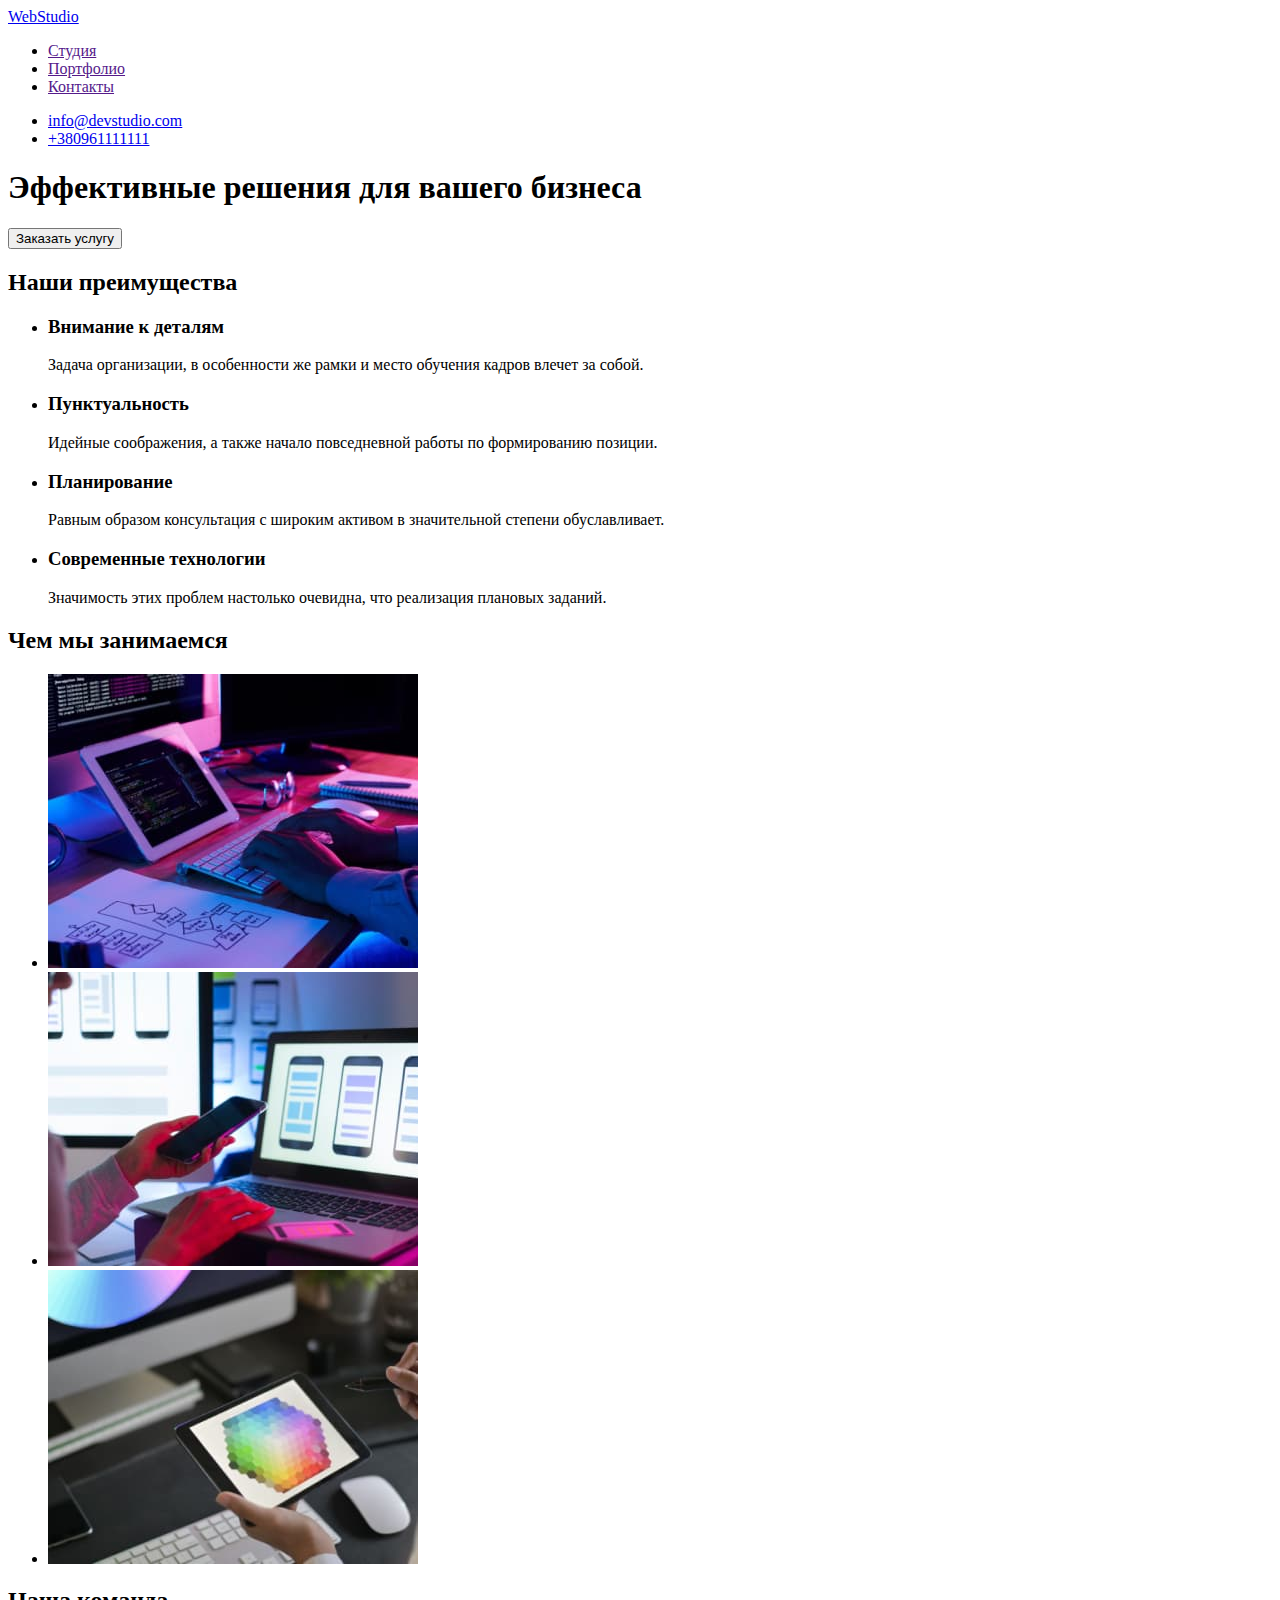
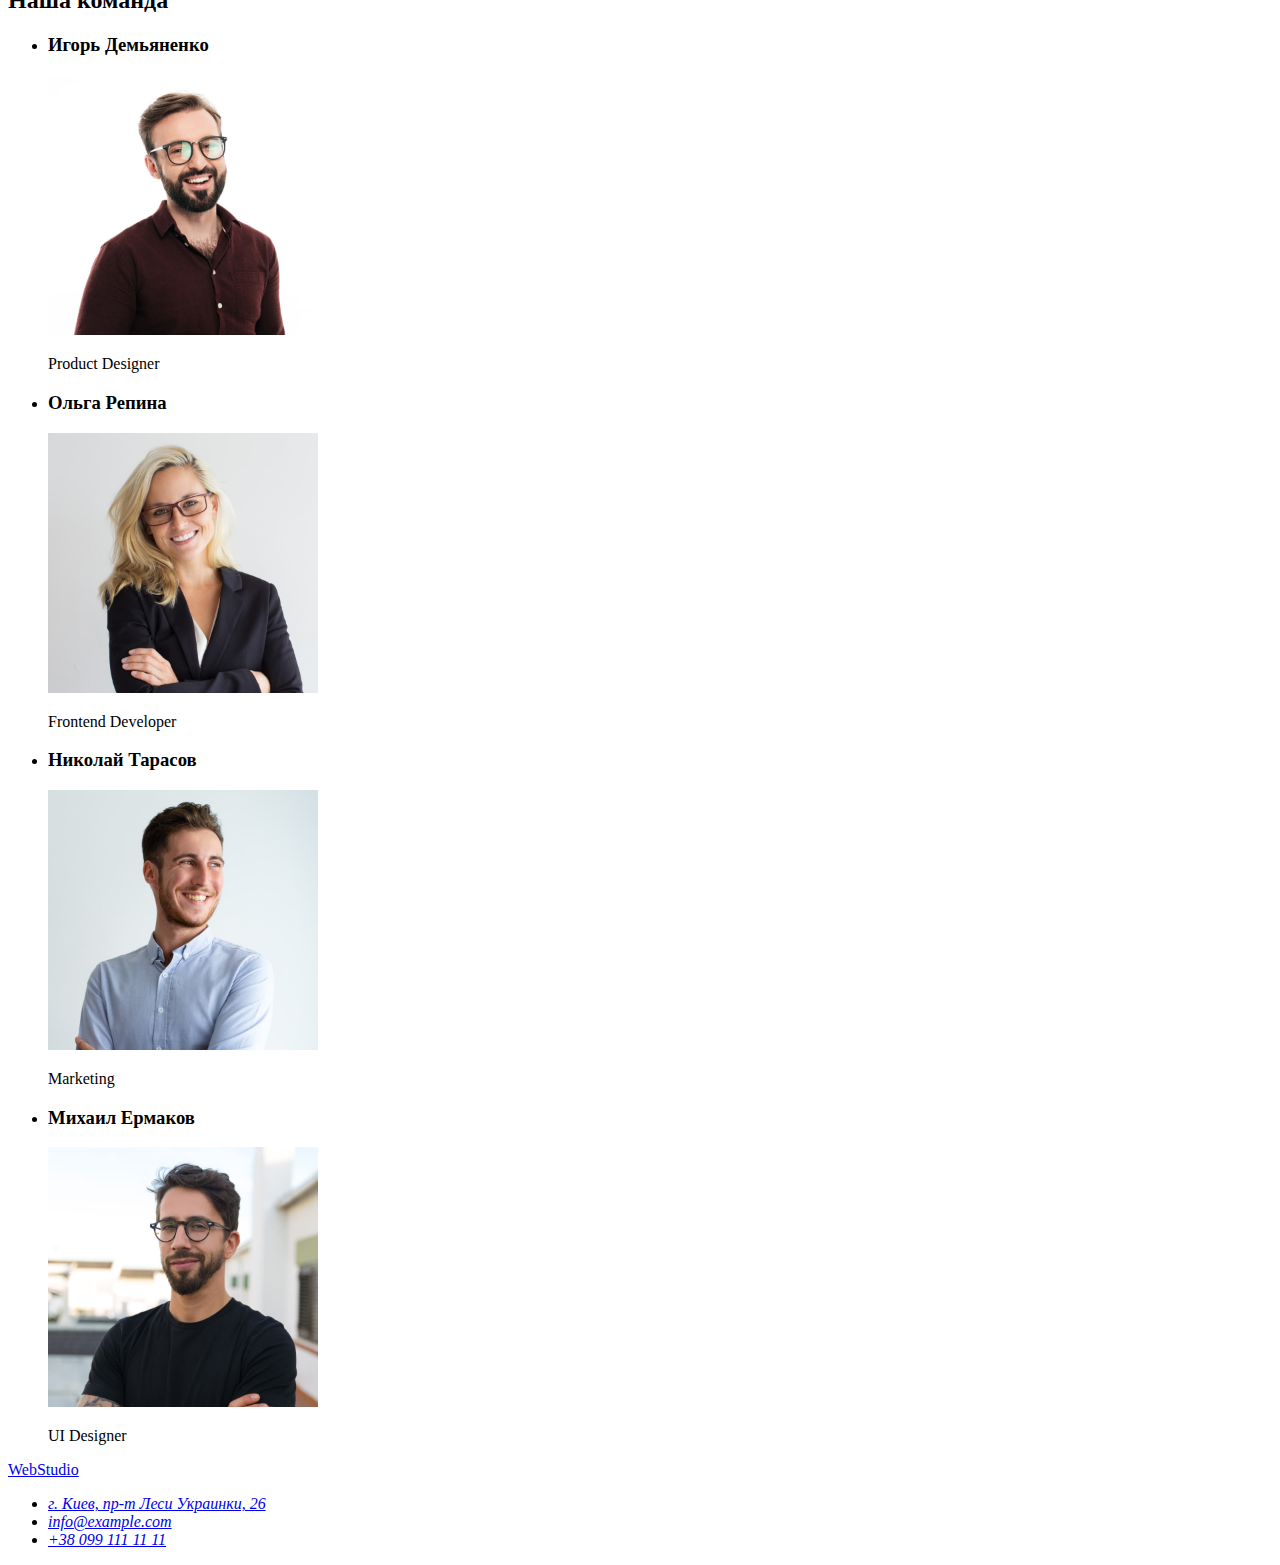
==== index.html @ 60dbd610 "add repo" ====
<!DOCTYPE html>
<html lang="ru">
<head>
    <meta charset="UTF-8">
    <meta http-equiv="X-UA-Compatible" content="IE=edge">
    <meta name="viewport" content="width=device-width, initial-scale=1.0">
    <title>Студия</title>
</head>
<body>
    <!-- Header section -->
    <header>
        <nav>
            <a href="/" lang="en">WebStudio</a>
            <ul>
                <li><a href="">Студия</a></li>
                <li><a href="">Портфолио</a></li>
                <li><a href="">Контакты</a></li>
            </ul>
        </nav>
        
        <ul>
            <li><a href="mailto:info@devstudio.com">info@devstudio.com</a></li>
            <li><a href="tel:+380961111111">+380961111111</a></li>
        </ul>

    </header>
    <!-- Main section -->
    <main>
        <section>
            <h1>Эффективные решения для вашего бизнеса</h1>
            <button type="button">Заказать услугу</button>
        </section>
        <!-- Чем мы занимаемся -->
        <section>
            <h2>Наши преимущества</h2>
            <ul>
                <li>
                    <h3>Внимание к деталям</h3>
                    <p>Задача организации, в особенности же рамки и место обучения кадров влечет за собой.</p>
                </li>
                <li>
                    <h3>Пунктуальность</h3>
                    <p>Идейные соображения, а также начало повседневной работы по формированию позиции.</p>
                </li>
                <li>
                    <h3>Планирование</h3>
                    <p>Равным образом консультация с широким активом в значительной степени обуславливает.</p>
                </li>
                <li>
                    <h3>Современные технологии</h3>
                    <p>Значимость этих проблем настолько очевидна, что реализация плановых заданий.</p>
                </li>
            </ul>
        </section>
        <section>
            <h2>Чем мы занимаемся</h2>
            <ul>
                <li>
                    <img src="./images/box1.jpg" alt="Экран с кодом" width="370">
                </li>
                <li>
                    <img src="./images/box2.jpg" alt="Экран с макетом" width="370">
                </li>
                <li>
                    <img src="./images/box3.jpg" alt="экран планшета" width="370">
                </li>
            </ul>
        </section>
        <!-- Наша команда -->
        <section>
            <h2>Наша команда</h2>
            <ul>
                <li>
                    <h3>Игорь Демьяненко</h3>
                    <img src="./images/img.jpg" alt="Игорь" width="270">
                    <p lang="en">Product Designer</p>
                </li>
                <li>
                    <h3>Ольга Репина</h3>
                    <img src="./images/img-2.jpg" alt="Ольга" width="270">
                    <p lang="en">Frontend Developer</p>
                </li>
                <li>
                    <h3>Николай Тарасов</h3>
                    <img src="./images/img-3.jpg" alt="Николай" width="270">
                    <p lang="en">Marketing</p>
                </li>
                <li>
                    <h3>Михаил Ермаков</h3>
                    <img src="./images/img-4.jpg" alt="Михаил" width="270">
                    <p lang="en">UI Designer</p>
                </li>
            </ul>
        </section>

    </main>

    <!-- Footer section -->
    <footer>
        <a href="/" lang="en">WebStudio</a>
        <address>
            <ul>
                <li><a href="https://goo.gl/maps/YRbQZVah7VMLd3e68">г. Киев, пр-т Леси Украинки, 26</a></li>
                <li><a href="mailto:info@devstudio.com">info@example.com</a></li>
                <li><a href="tel:+380961111111">+38 099 111 11 11</a></li>
            </ul>
        </address>

    </footer>
</body>
</html>
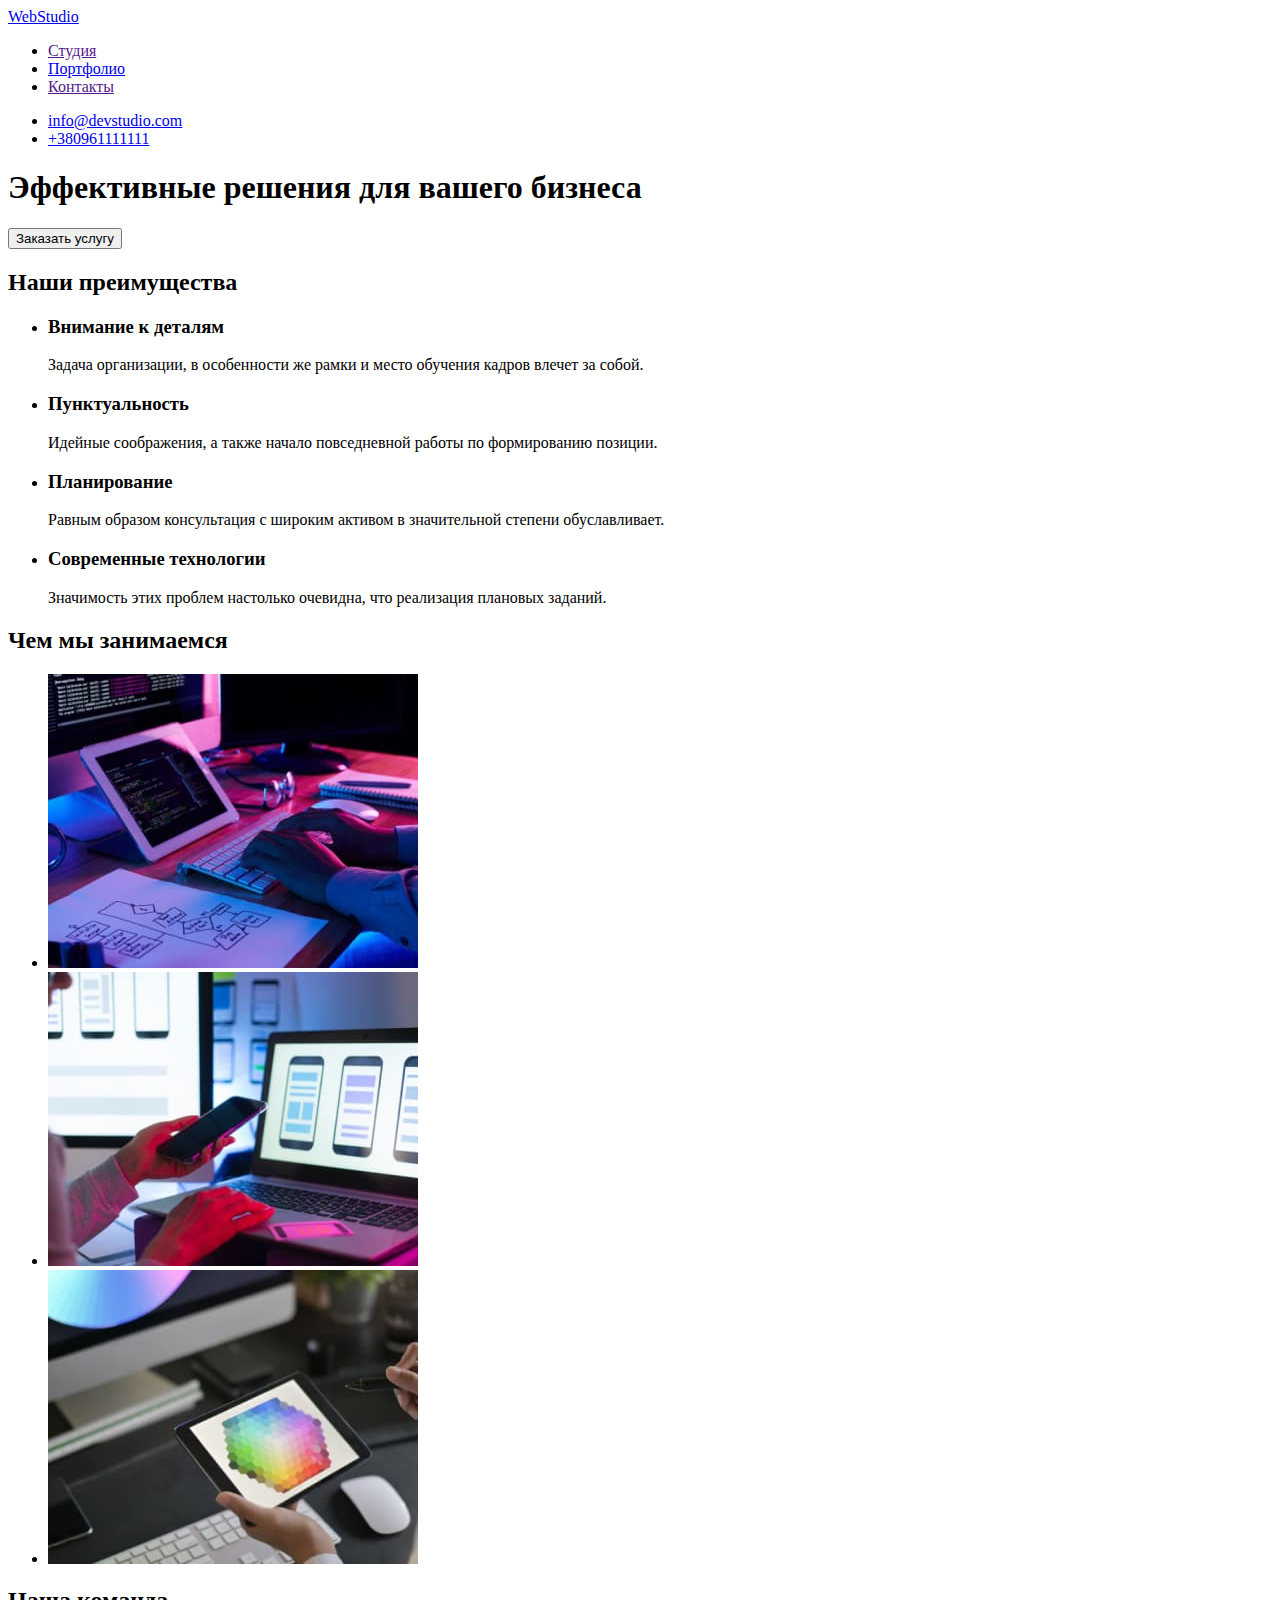
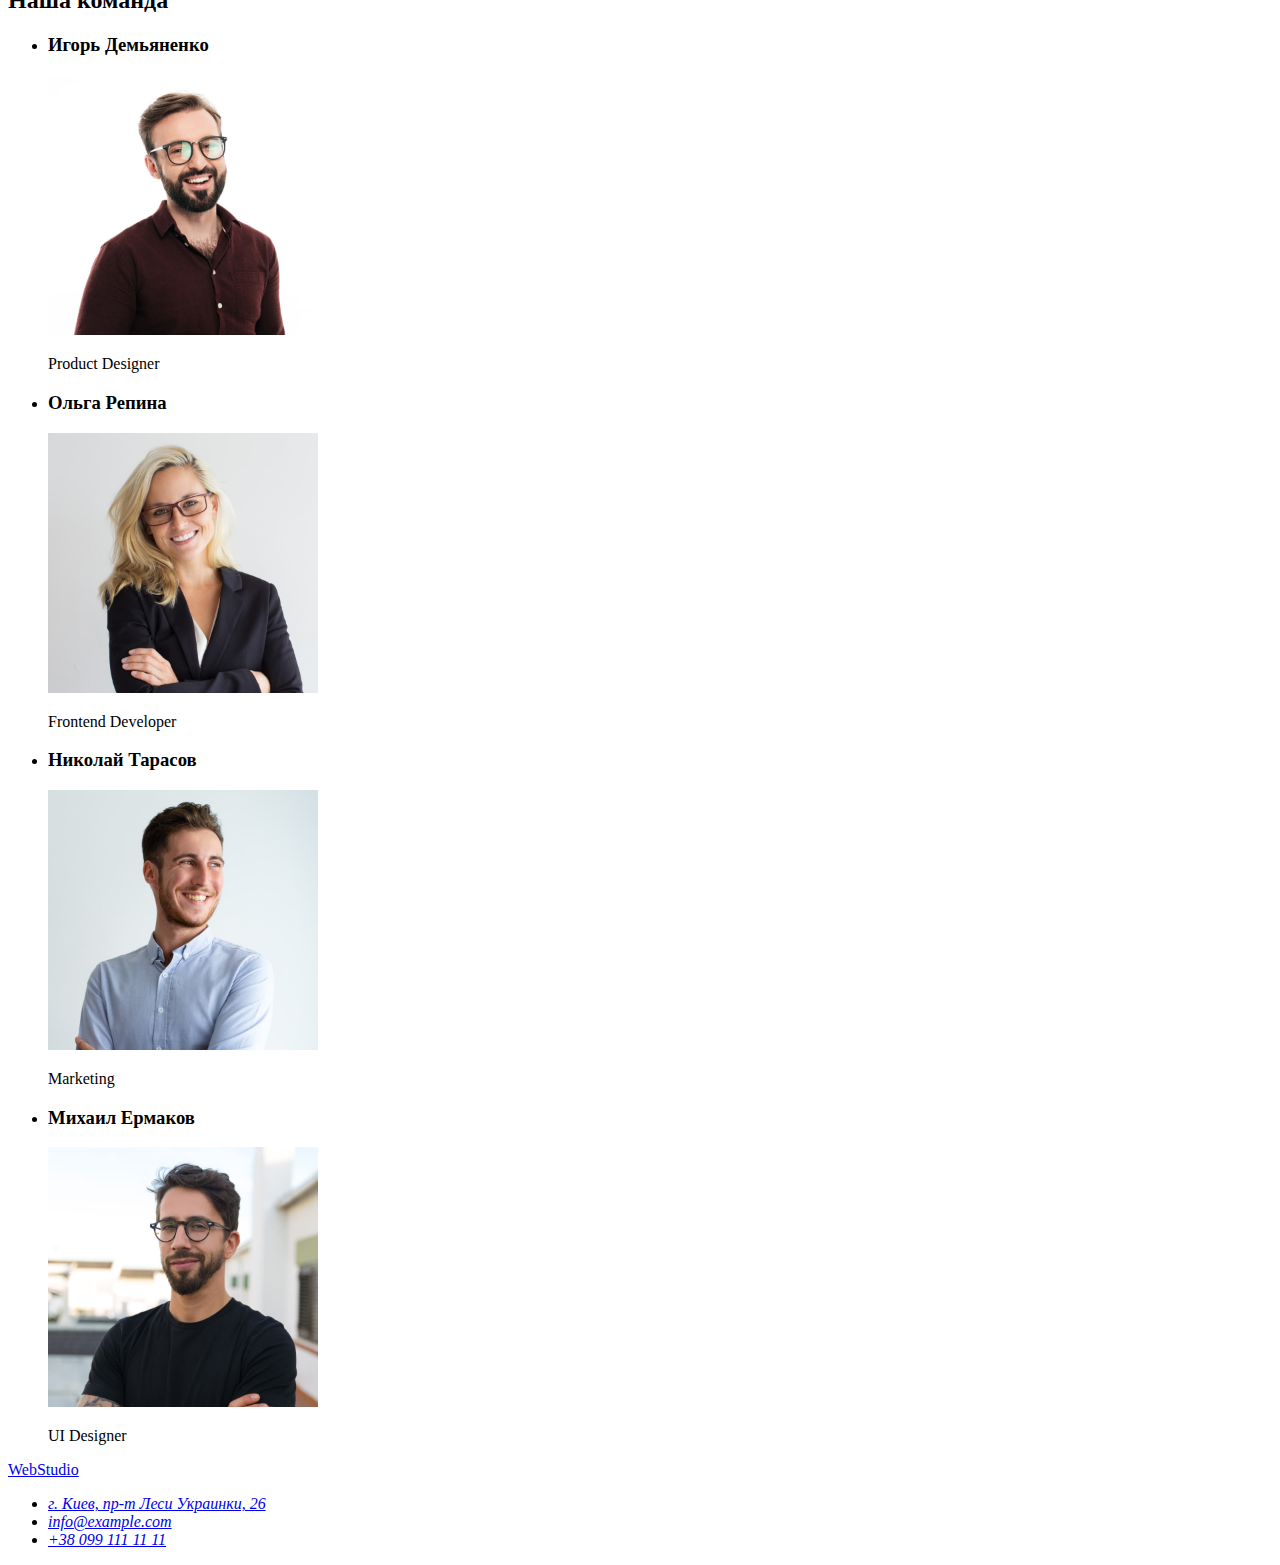
==== commit 41007b93: "add link portfolio" ====
--- a/index.html
+++ b/index.html
@@ -13,7 +13,7 @@
             <a href="/" lang="en">WebStudio</a>
             <ul>
                 <li><a href="">Студия</a></li>
-                <li><a href="">Портфолио</a></li>
+                <li><a href="./portfolio.html">Портфолио</a></li>
                 <li><a href="">Контакты</a></li>
             </ul>
         </nav>
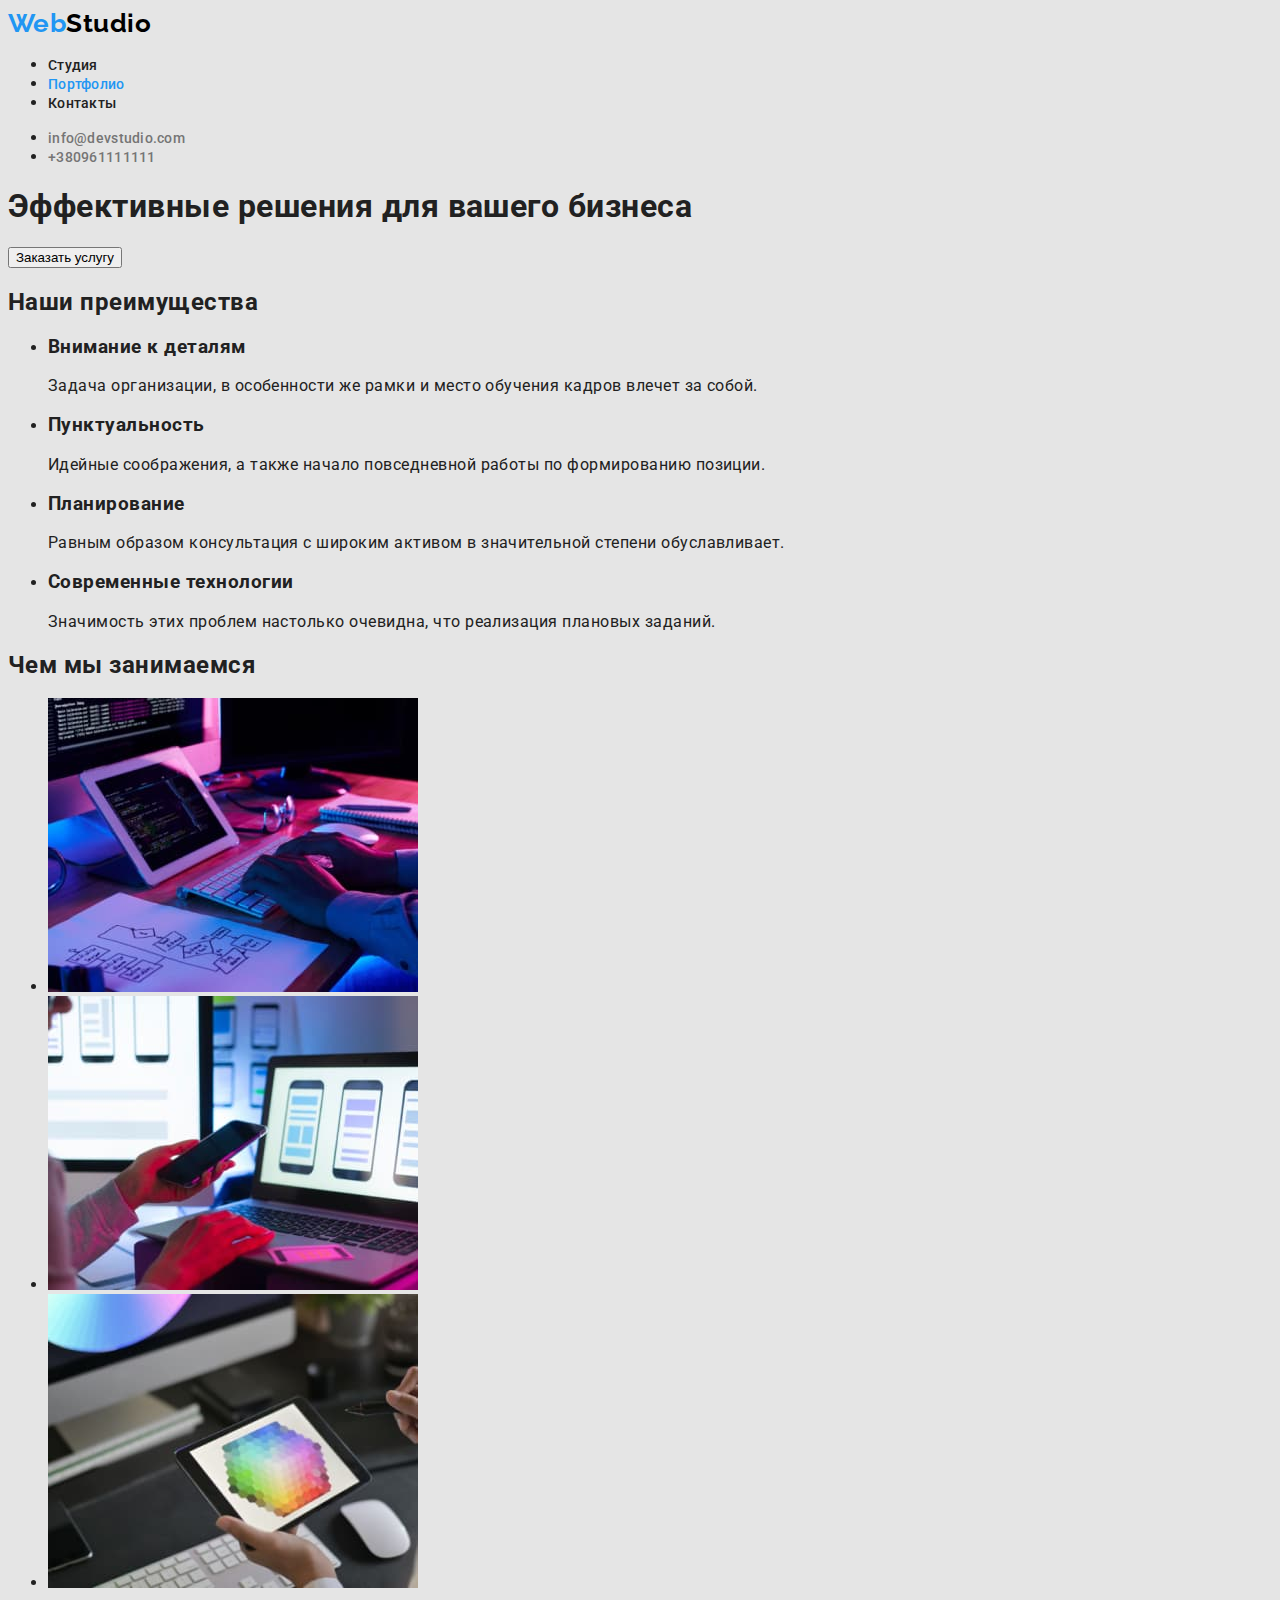
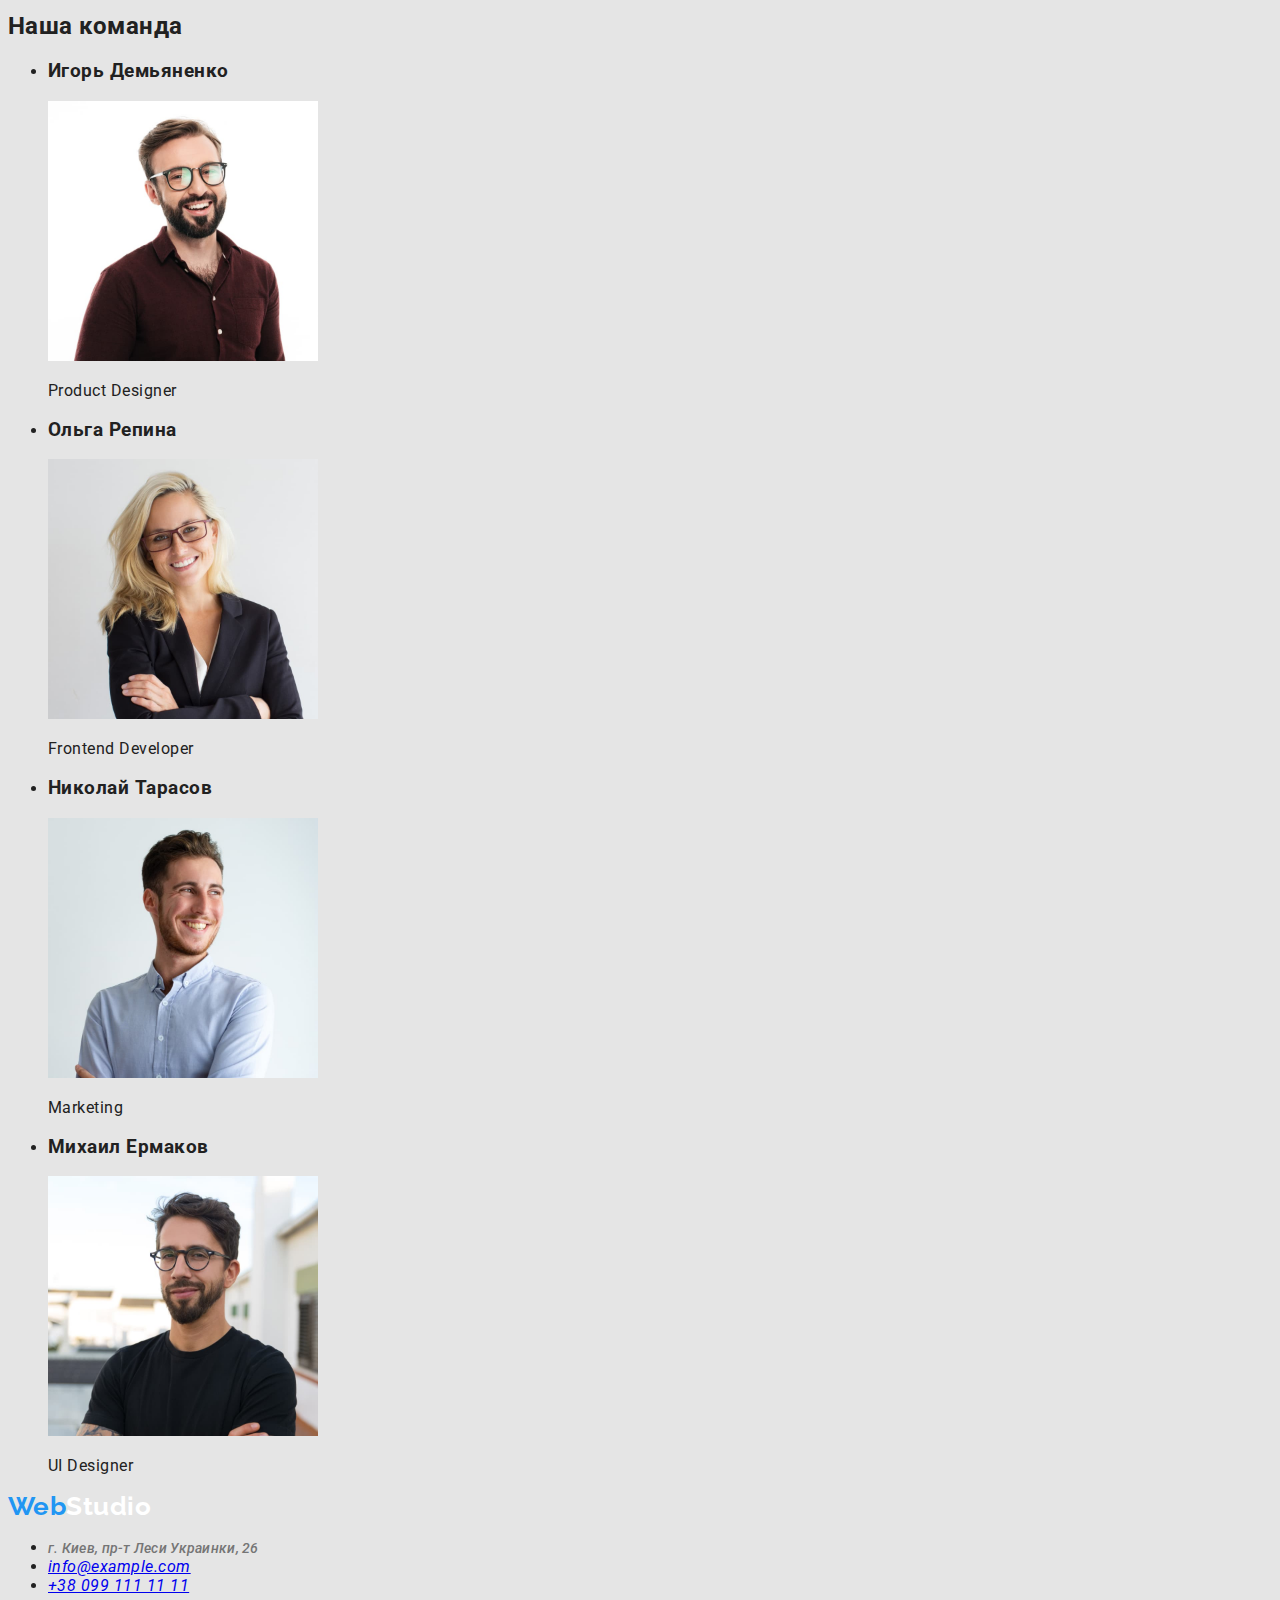
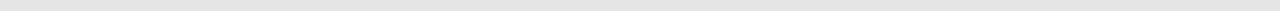
==== commit 910aadb5: "Add css classes" ====
--- a/index.html
+++ b/index.html
@@ -5,24 +5,28 @@
     <meta http-equiv="X-UA-Compatible" content="IE=edge">
     <meta name="viewport" content="width=device-width, initial-scale=1.0">
     <title>Студия</title>
+    <link rel="preconnect" href="https://fonts.googleapis.com">
+    <link rel="preconnect" href="https://fonts.gstatic.com" crossorigin>
+    <link href="https://fonts.googleapis.com/css2?family=Raleway:wght@700&family=Roboto:wght@400;500;700;900&display=swap"
+        rel="stylesheet">
+    <link rel="stylesheet" href="./css/style.css">
 </head>
 <body>
     <!-- Header section -->
-    <header>
+    <header class="page-header">
         <nav>
-            <a href="/" lang="en">WebStudio</a>
-            <ul>
-                <li><a href="">Студия</a></li>
-                <li><a href="./portfolio.html">Портфолио</a></li>
-                <li><a href="">Контакты</a></li>
+            <a href="/" class="logo" lang="en"> Web<span class="logo-dark">Studio</span></a>
+            <ul class="site-nav">
+                <li><a href="./index.html" class="nav-link">Студия</a></li>
+                <li><a href="./portfolio.html" class="nav-link current">Портфолио</a></li>
+                <li><a href="" class="nav-link">Контакты</a></li>
             </ul>
         </nav>
-        
-        <ul>
-            <li><a href="mailto:info@devstudio.com">info@devstudio.com</a></li>
-            <li><a href="tel:+380961111111">+380961111111</a></li>
+    
+        <ul class="auth-nav">
+            <li><a href="mailto:info@devstudio.com" class="auth-link">info@devstudio.com</a></li>
+            <li><a href="tel:+380961111111" class="auth-link">+380961111111</a></li>
         </ul>
-
     </header>
     <!-- Main section -->
     <main>
@@ -97,15 +101,15 @@
 
     <!-- Footer section -->
     <footer>
-        <a href="/" lang="en">WebStudio</a>
+        <a href="/" class="logo" lang="en"> Web<span class="logo-light">Studio</span></a>
         <address>
             <ul>
-                <li><a href="https://goo.gl/maps/YRbQZVah7VMLd3e68">г. Киев, пр-т Леси Украинки, 26</a></li>
-                <li><a href="mailto:info@devstudio.com">info@example.com</a></li>
-                <li><a href="tel:+380961111111">+38 099 111 11 11</a></li>
+                <li><a href="https://goo.gl/maps/YRbQZVah7VMLd3e68" target="_blank" rel="noreferrer noopener"
+                        class="auth-link">г. Киев, пр-т Леси Украинки, 26</a></li>
+                <li><a href="mailto:info@devstudio.com" class="footer-auth-link">info@example.com</a></li>
+                <li><a href="tel:+380961111111" class="footer-auth-link">+38 099 111 11 11</a></li>
             </ul>
         </address>
-
     </footer>
 </body>
 </html>--- a/css/style.css
+++ b/css/style.css
@@ -0,0 +1,114 @@
+:root {
+  --primary-text-color: #212121;
+  --secodary-text-color: #757575;
+  --accent-color: #2196f3;
+  --primary-bcg-color: #e5e5e5;
+  --white-text-color: #ffffff;
+  --primary-bcg-button: #f5f4fa;
+  --footer-adress-link-color: rgba(255, 255, 255, 0, 6);
+}
+
+body {
+  background-color: var(--primary-bcg-color);
+  color: var(--primary-text-color);
+
+  font-family: Roboto, sans-serif;
+  letter-spacing: 0.03em;
+}
+.link {
+  text-decoration: none;
+}
+/* Logo */
+.logo {
+  text-decoration: none;
+  color: var(--accent-color);
+
+  font-family: Raleway, sans-serif;
+  font-weight: 700;
+  font-size: 26px;
+  line-height: 1.19;
+}
+.logo-dark {
+  color: #000;
+}
+.logo-light {
+  color: #ffffff;
+}
+/* site-nav */
+.nav-link {
+  text-decoration: none;
+  color: var(--primary-text-color);
+  font-weight: 500;
+  font-size: 14px;
+  line-height: 1.14;
+  letter-spacing: 0.02em;
+}
+.nav-link:hover,
+.nav-link:focus,
+.nav-link.current {
+  color: var(--accent-color);
+}
+
+/* auth-nav */
+.auth-link {
+  text-decoration: none;
+  color: var(--secodary-text-color);
+  font-weight: 500;
+  font-size: 14px;
+  line-height: 1.14;
+  letter-spacing: 0.02em;
+}
+.footer-contacts {
+  color: var(--footer-adress-link-color);
+  font-style: normal;
+  /* font-weight: 400; */
+  font-size: 14px;
+  line-height: 1.71;
+}
+.footer-maps {
+  color: #ffffff;
+}
+.auth-link:hover,
+.auth-link:focus,
+.footer-auth-link:hover,
+.footer-auth-link:focus {
+  color: var(--accent-color);
+}
+/* Filter */
+.filter-button {
+}
+.filter-link {
+  color: var(--primary-text-color);
+  background-color: var(--primary-bcg-button);
+  font-family: inherit;
+  font-weight: 500;
+  font-size: 16px;
+  line-height: 1.63;
+  cursor: pointer;
+}
+.filter-link:hover,
+.filter-link:focus {
+  color: var(--white-text-color);
+  background-color: var(--accent-color);
+}
+/* проекты */
+.project-section {
+}
+.project-item {
+  text-decoration: none;
+}
+.project-title {
+  color: var(--primary-text-color);
+
+  font-weight: 700;
+  font-size: 18px;
+  line-height: 2;
+  letter-spacing: 0.06em;
+}
+.project-text {
+  color: var(--secodary-text-color);
+
+  /* font-weight: 400; */
+  font-size: 16px;
+  line-height: 1.87;
+}
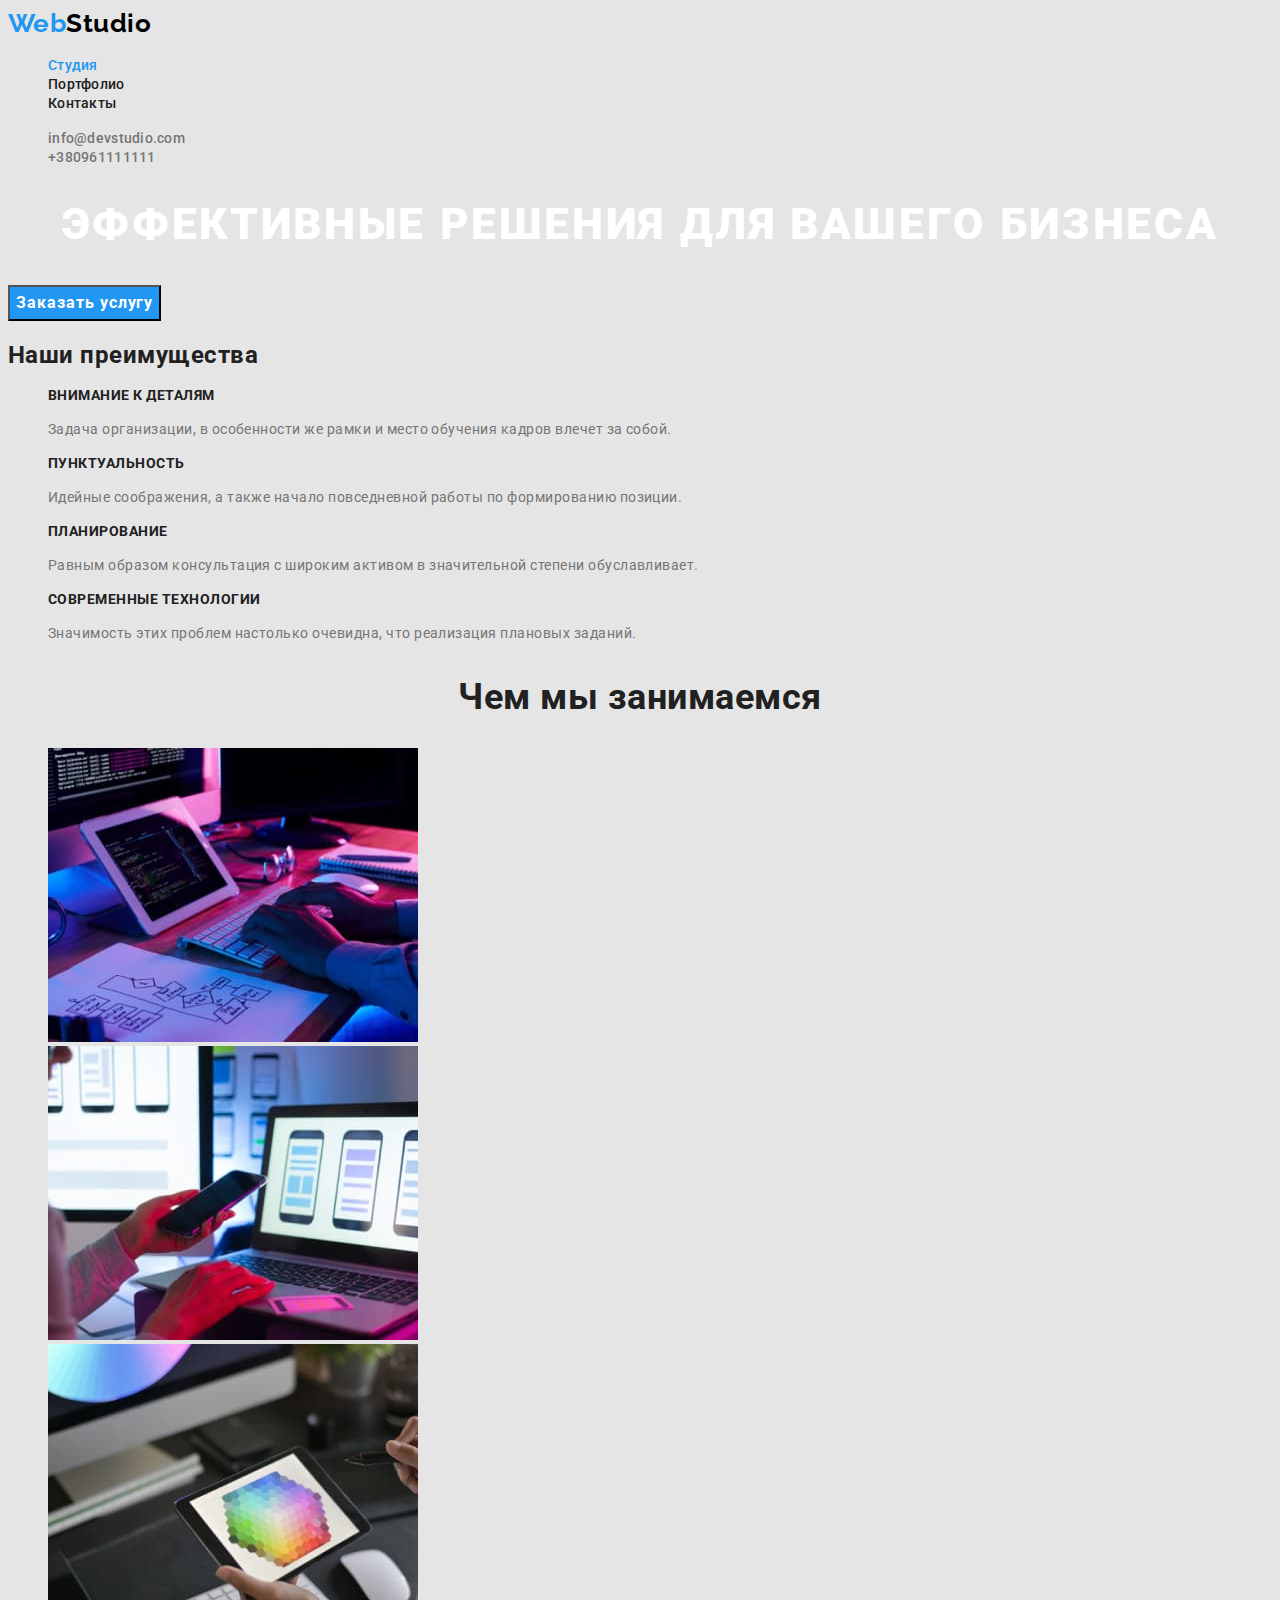
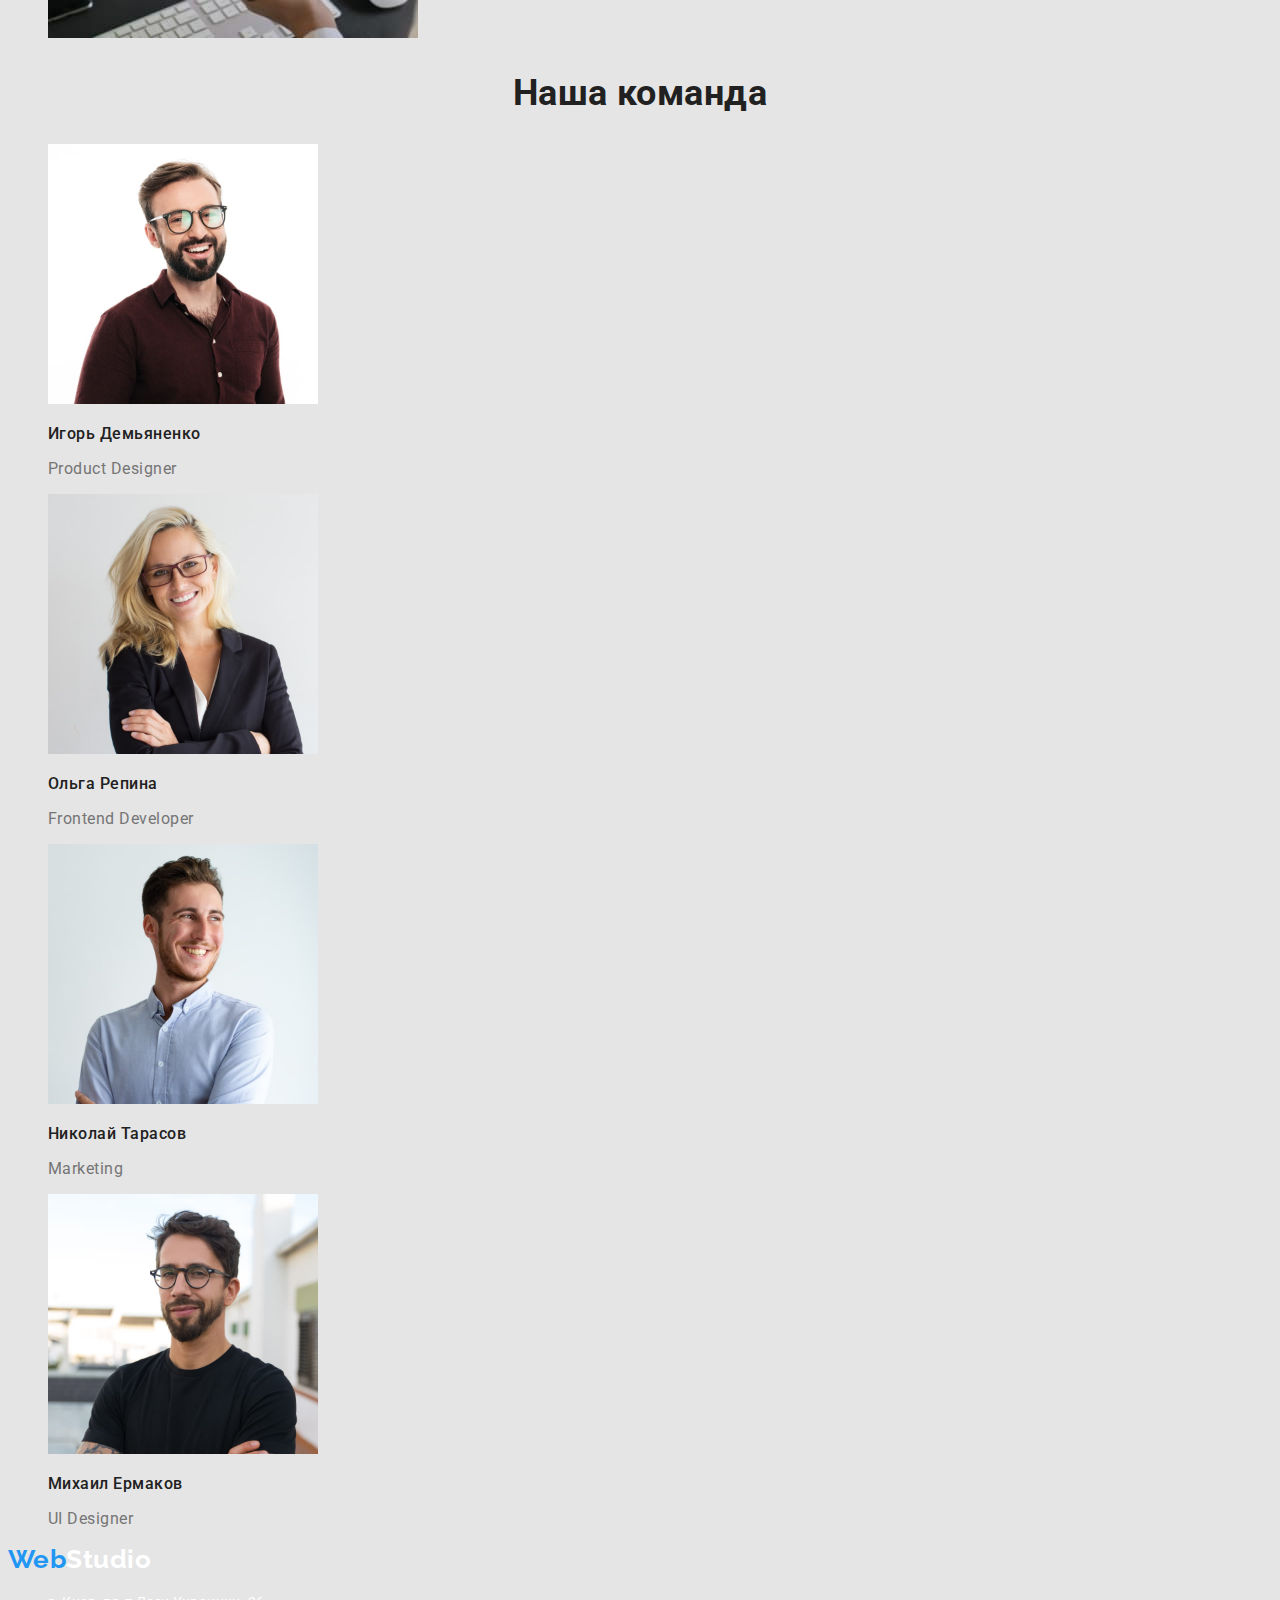
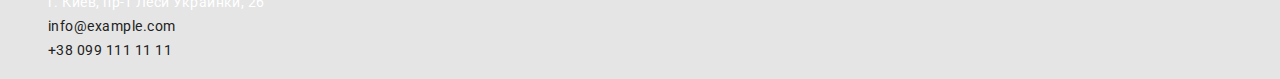
==== commit dc1eab15: "Add css to index.html" ====
--- a/index.html
+++ b/index.html
@@ -16,49 +16,49 @@
     <header class="page-header">
         <nav>
             <a href="/" class="logo" lang="en"> Web<span class="logo-dark">Studio</span></a>
-            <ul class="site-nav">
-                <li><a href="./index.html" class="nav-link">Студия</a></li>
-                <li><a href="./portfolio.html" class="nav-link current">Портфолио</a></li>
+            <ul class="site-nav list">
+                <li><a href="./index.html" class="nav-link current">Студия</a></li>
+                <li><a href="./portfolio.html" class="nav-link">Портфолио</a></li>
                 <li><a href="" class="nav-link">Контакты</a></li>
             </ul>
         </nav>
     
-        <ul class="auth-nav">
+        <ul class="auth-nav list">
             <li><a href="mailto:info@devstudio.com" class="auth-link">info@devstudio.com</a></li>
             <li><a href="tel:+380961111111" class="auth-link">+380961111111</a></li>
         </ul>
     </header>
     <!-- Main section -->
     <main>
-        <section>
-            <h1>Эффективные решения для вашего бизнеса</h1>
-            <button type="button">Заказать услугу</button>
+        <section class="hero-section">
+            <h1 class="hero-title">Эффективные решения для вашего бизнеса</h1>
+            <button type="button" class="hero-button">Заказать услугу</button>
         </section>
         <!-- Чем мы занимаемся -->
-        <section>
+        <section class="benefits">
             <h2>Наши преимущества</h2>
-            <ul>
+            <ul class="list">
                 <li>
-                    <h3>Внимание к деталям</h3>
-                    <p>Задача организации, в особенности же рамки и место обучения кадров влечет за собой.</p>
+                    <h3 class="benefits-title">Внимание к деталям</h3>
+                    <p class="benefits-description">Задача организации, в особенности же рамки и место обучения кадров влечет за собой.</p>
                 </li>
                 <li>
-                    <h3>Пунктуальность</h3>
-                    <p>Идейные соображения, а также начало повседневной работы по формированию позиции.</p>
+                    <h3 class="benefits-title">Пунктуальность</h3>
+                    <p class="benefits-description">Идейные соображения, а также начало повседневной работы по формированию позиции.</p>
                 </li>
                 <li>
-                    <h3>Планирование</h3>
-                    <p>Равным образом консультация с широким активом в значительной степени обуславливает.</p>
+                    <h3 class="benefits-title">Планирование</h3>
+                    <p class="benefits-description">Равным образом консультация с широким активом в значительной степени обуславливает.</p>
                 </li>
                 <li>
-                    <h3>Современные технологии</h3>
-                    <p>Значимость этих проблем настолько очевидна, что реализация плановых заданий.</p>
+                    <h3 class="benefits-title">Современные технологии</h3>
+                    <p class="benefits-description">Значимость этих проблем настолько очевидна, что реализация плановых заданий.</p>
                 </li>
             </ul>
         </section>
-        <section>
-            <h2>Чем мы занимаемся</h2>
-            <ul>
+        <section class="works">
+            <h2 class="works-title">Чем мы занимаемся</h2>
+            <ul class="list">
                 <li>
                     <img src="./images/box1.jpg" alt="Экран с кодом" width="370">
                 </li>
@@ -72,27 +72,27 @@
         </section>
         <!-- Наша команда -->
         <section>
-            <h2>Наша команда</h2>
-            <ul>
+            <h2 class="works-title">Наша команда</h2>
+            <ul class="list">
                 <li>
-                    <h3>Игорь Демьяненко</h3>
                     <img src="./images/img.jpg" alt="Игорь" width="270">
-                    <p lang="en">Product Designer</p>
+                    <h3 class="work-employe">Игорь Демьяненко</h3>
+                    <p lang="en" class="work-desccription">Product Designer</p>
                 </li>
                 <li>
-                    <h3>Ольга Репина</h3>
                     <img src="./images/img-2.jpg" alt="Ольга" width="270">
-                    <p lang="en">Frontend Developer</p>
+                    <h3 class="work-employe">Ольга Репина</h3>
+                    <p lang="en" class="work-desccription">Frontend Developer</p>
                 </li>
                 <li>
-                    <h3>Николай Тарасов</h3>
                     <img src="./images/img-3.jpg" alt="Николай" width="270">
-                    <p lang="en">Marketing</p>
+                    <h3 class="work-employe">Николай Тарасов</h3>
+                    <p lang="en" class="work-desccription">Marketing</p>
                 </li>
                 <li>
-                    <h3>Михаил Ермаков</h3>
                     <img src="./images/img-4.jpg" alt="Михаил" width="270">
-                    <p lang="en">UI Designer</p>
+                    <h3 class="work-employe">Михаил Ермаков</h3>
+                    <p lang="en" class="work-desccription">UI Designer</p>
                 </li>
             </ul>
         </section>
@@ -103,11 +103,11 @@
     <footer>
         <a href="/" class="logo" lang="en"> Web<span class="logo-light">Studio</span></a>
         <address>
-            <ul>
+            <ul class="list">
                 <li><a href="https://goo.gl/maps/YRbQZVah7VMLd3e68" target="_blank" rel="noreferrer noopener"
-                        class="auth-link">г. Киев, пр-т Леси Украинки, 26</a></li>
-                <li><a href="mailto:info@devstudio.com" class="footer-auth-link">info@example.com</a></li>
-                <li><a href="tel:+380961111111" class="footer-auth-link">+38 099 111 11 11</a></li>
+                        class="footer-contacts footer-maps">г. Киев, пр-т Леси Украинки, 26</a></li>
+                <li><a href="mailto:info@devstudio.com" class="footer-contacts">info@example.com</a></li>
+                <li><a href="tel:+380961111111" class="footer-contacts">+38 099 111 11 11</a></li>
             </ul>
         </address>
     </footer>
--- a/css/style.css
+++ b/css/style.css
@@ -15,8 +15,8 @@
   font-family: Roboto, sans-serif;
   letter-spacing: 0.03em;
 }
-.link {
-  text-decoration: none;
+.list {
+  list-style: none;
 }
 /* Logo */
 .logo {
@@ -32,7 +32,7 @@
   color: #000;
 }
 .logo-light {
-  color: #ffffff;
+  color: var(--white-text-color);
 }
 /* site-nav */
 .nav-link {
@@ -58,7 +58,49 @@
   line-height: 1.14;
   letter-spacing: 0.02em;
 }
+/* Hero */
+.hero-title {
+  color: var(--white-text-color);
+  font-weight: 900;
+  font-size: 44px;
+  line-height: 1.36;
+  text-align: center;
+  letter-spacing: 0.06em;
+  text-transform: uppercase;
+}
+.hero-button {
+  color: var(--white-text-color);
+  background-color: var(--accent-color);
+  font-family: inherit;
+  font-weight: 700;
+  font-size: 16px;
+  line-height: 1.87;
+  align-items: center;
+  text-align: center;
+  letter-spacing: 0.06em;
+}
+
+/* Works */
+.works-title {
+  font-weight: bold;
+  font-size: 36px;
+  line-height: 1.17;
+  text-align: center;
+}
+.work-employe {
+  font-weight: 500;
+  font-size: 16px;
+  line-height: 1.19;
+}
+.work-desccription {
+  color: var(--secodary-text-color);
+  font-weight: 400;
+  font-size: 16px;
+  line-height: 1.19;
+}
+/* Footer */
 .footer-contacts {
+  text-decoration: none;
   color: var(--footer-adress-link-color);
   font-style: normal;
   /* font-weight: 400; */
@@ -66,8 +108,9 @@
   line-height: 1.71;
 }
 .footer-maps {
-  color: #ffffff;
+  color: var(--white-text-color);
 }
+
 .auth-link:hover,
 .auth-link:focus,
 .footer-auth-link:hover,
@@ -112,3 +155,16 @@
   font-size: 16px;
   line-height: 1.87;
 }
+/* Benefits */
+.benefits-title {
+  font-weight: 700;
+  font-size: 14px;
+  line-height: 1.14;
+  text-transform: uppercase;
+}
+.benefits-description {
+  color: var(--secodary-text-color);
+  font-weight: 400;
+  font-size: 14px;
+  line-height: 1.71;
+}
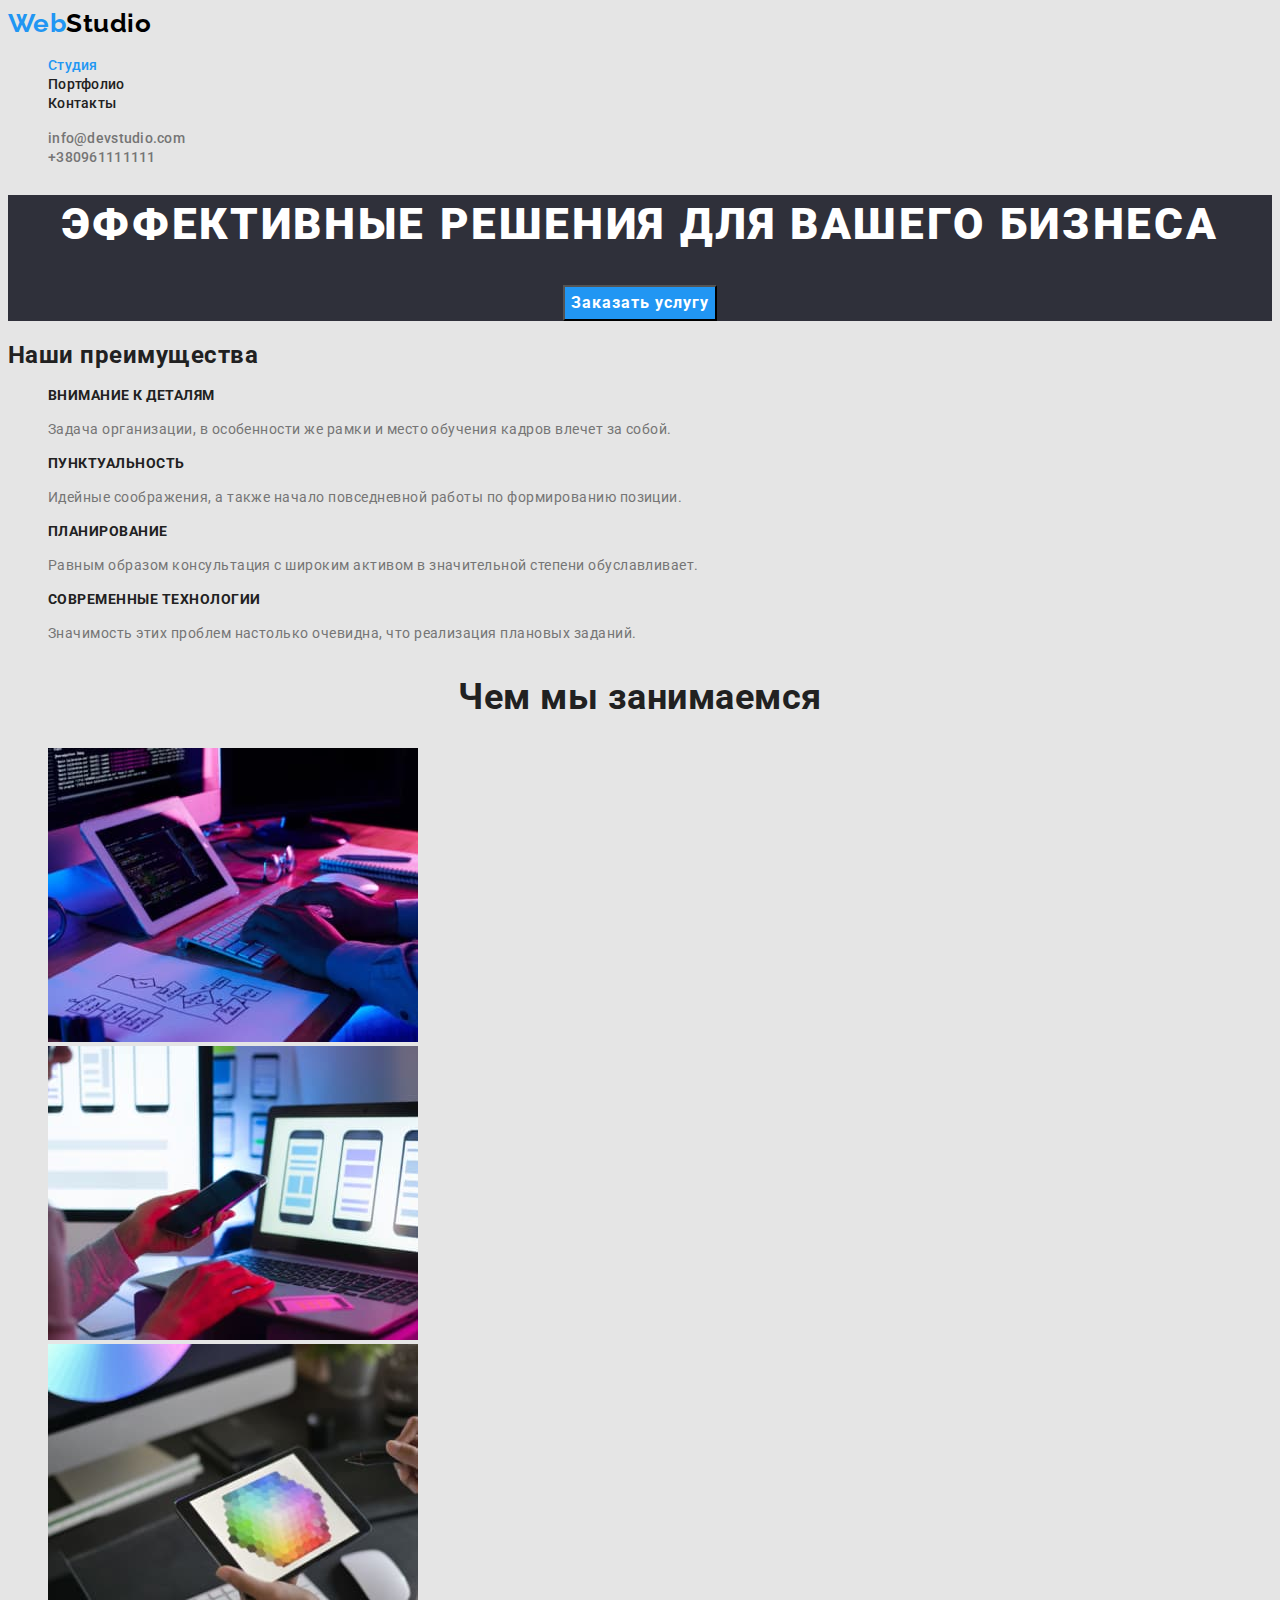
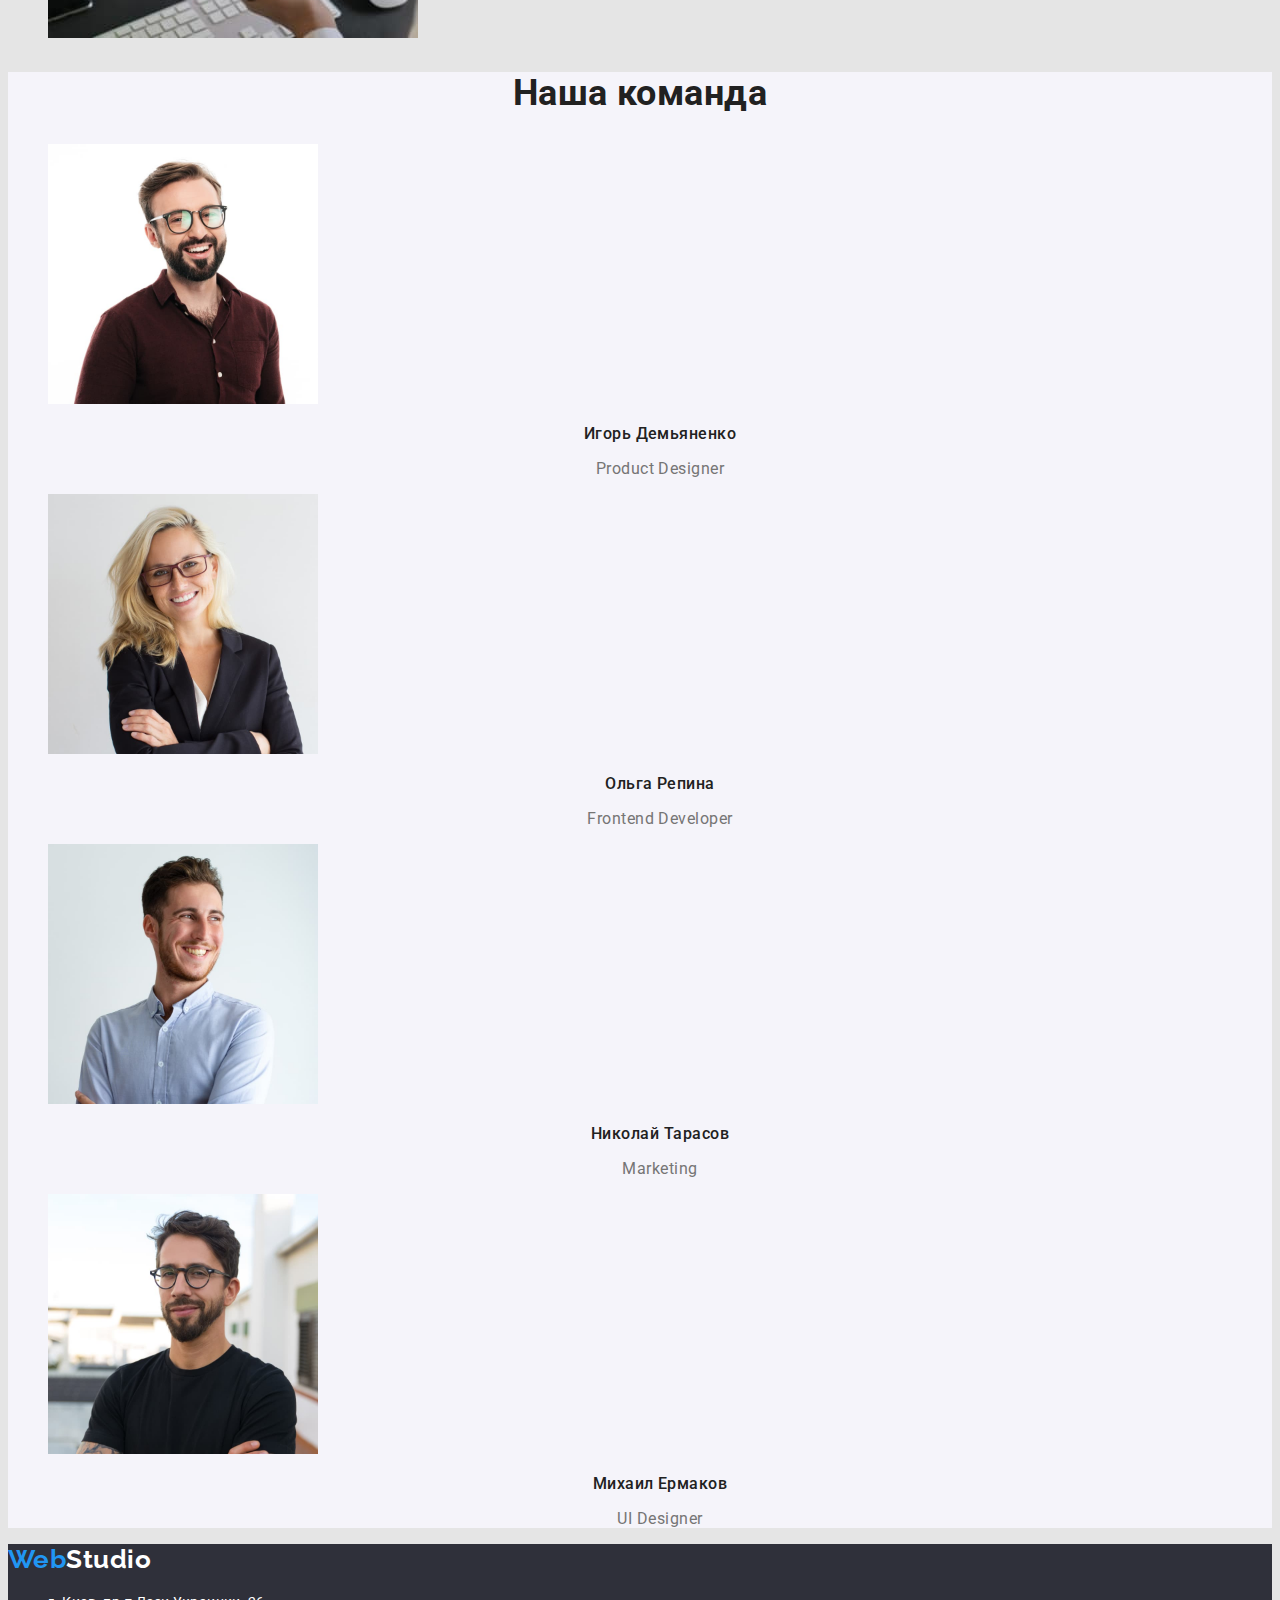
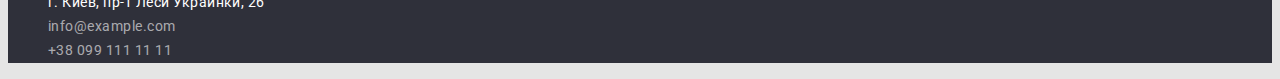
==== commit f4fcacbe: "Add bgc pages" ====
--- a/index.html
+++ b/index.html
@@ -71,7 +71,7 @@
             </ul>
         </section>
         <!-- Наша команда -->
-        <section>
+        <section class="works-section">
             <h2 class="works-title">Наша команда</h2>
             <ul class="list">
                 <li>
@@ -101,15 +101,17 @@
 
     <!-- Footer section -->
     <footer>
-        <a href="/" class="logo" lang="en"> Web<span class="logo-light">Studio</span></a>
-        <address>
-            <ul class="list">
-                <li><a href="https://goo.gl/maps/YRbQZVah7VMLd3e68" target="_blank" rel="noreferrer noopener"
-                        class="footer-contacts footer-maps">г. Киев, пр-т Леси Украинки, 26</a></li>
-                <li><a href="mailto:info@devstudio.com" class="footer-contacts">info@example.com</a></li>
-                <li><a href="tel:+380961111111" class="footer-contacts">+38 099 111 11 11</a></li>
-            </ul>
-        </address>
+        <section class="footer-section">
+            <a href="/" class="logo" lang="en"> Web<span class="logo-light">Studio</span></a>
+            <address>
+                <ul class="list">
+                    <li><a href="https://goo.gl/maps/YRbQZVah7VMLd3e68" target="_blank" rel="noreferrer noopener"
+                            class="footer-contacts footer-maps">г. Киев, пр-т Леси Украинки, 26</a></li>
+                    <li><a href="mailto:info@devstudio.com" class="footer-contacts">info@example.com</a></li>
+                    <li><a href="tel:+380961111111" class="footer-contacts">+38 099 111 11 11</a></li>
+                </ul>
+            </address>
+        </section>
     </footer>
 </body>
 </html>--- a/css/style.css
+++ b/css/style.css
@@ -3,9 +3,10 @@
   --secodary-text-color: #757575;
   --accent-color: #2196f3;
   --primary-bcg-color: #e5e5e5;
+  --secondary-bcg-color: #2f303a;
   --white-text-color: #ffffff;
   --primary-bcg-button: #f5f4fa;
-  --footer-adress-link-color: rgba(255, 255, 255, 0, 6);
+  --footer-adress-link-color: rgba(255, 255, 255, 0.6);
 }
 
 body {
@@ -59,6 +60,10 @@
   letter-spacing: 0.02em;
 }
 /* Hero */
+.hero-section {
+  background-color: var(--secondary-bcg-color);
+  text-align: center;
+}
 .hero-title {
   color: var(--white-text-color);
   font-weight: 900;
@@ -81,6 +86,9 @@
 }
 
 /* Works */
+.works-section {
+  background-color: #f5f4fa;
+}
 .works-title {
   font-weight: bold;
   font-size: 36px;
@@ -91,21 +99,30 @@
   font-weight: 500;
   font-size: 16px;
   line-height: 1.19;
+  text-align: center;
 }
 .work-desccription {
   color: var(--secodary-text-color);
   font-weight: 400;
   font-size: 16px;
   line-height: 1.19;
+  text-align: center;
 }
 /* Footer */
+.footer-section {
+  background-color: var(--secondary-bcg-color);
+}
 .footer-contacts {
   text-decoration: none;
   color: var(--footer-adress-link-color);
   font-style: normal;
-  /* font-weight: 400; */
+  font-weight: 400;
   font-size: 14px;
   line-height: 1.71;
+}
+.footer-contacts:hover,
+.footer-contacts:focus {
+  color: var(--white-text-color);
 }
 .footer-maps {
   color: var(--white-text-color);
@@ -118,8 +135,6 @@
   color: var(--accent-color);
 }
 /* Filter */
-.filter-button {
-}
 .filter-link {
   color: var(--primary-text-color);
   background-color: var(--primary-bcg-button);
@@ -134,9 +149,11 @@
   color: var(--white-text-color);
   background-color: var(--accent-color);
 }
+.filter-link.current {
+  color: var(--white-text-color);
+  background-color: var(--accent-color);
+}
 /* проекты */
-.project-section {
-}
 .project-item {
   text-decoration: none;
 }
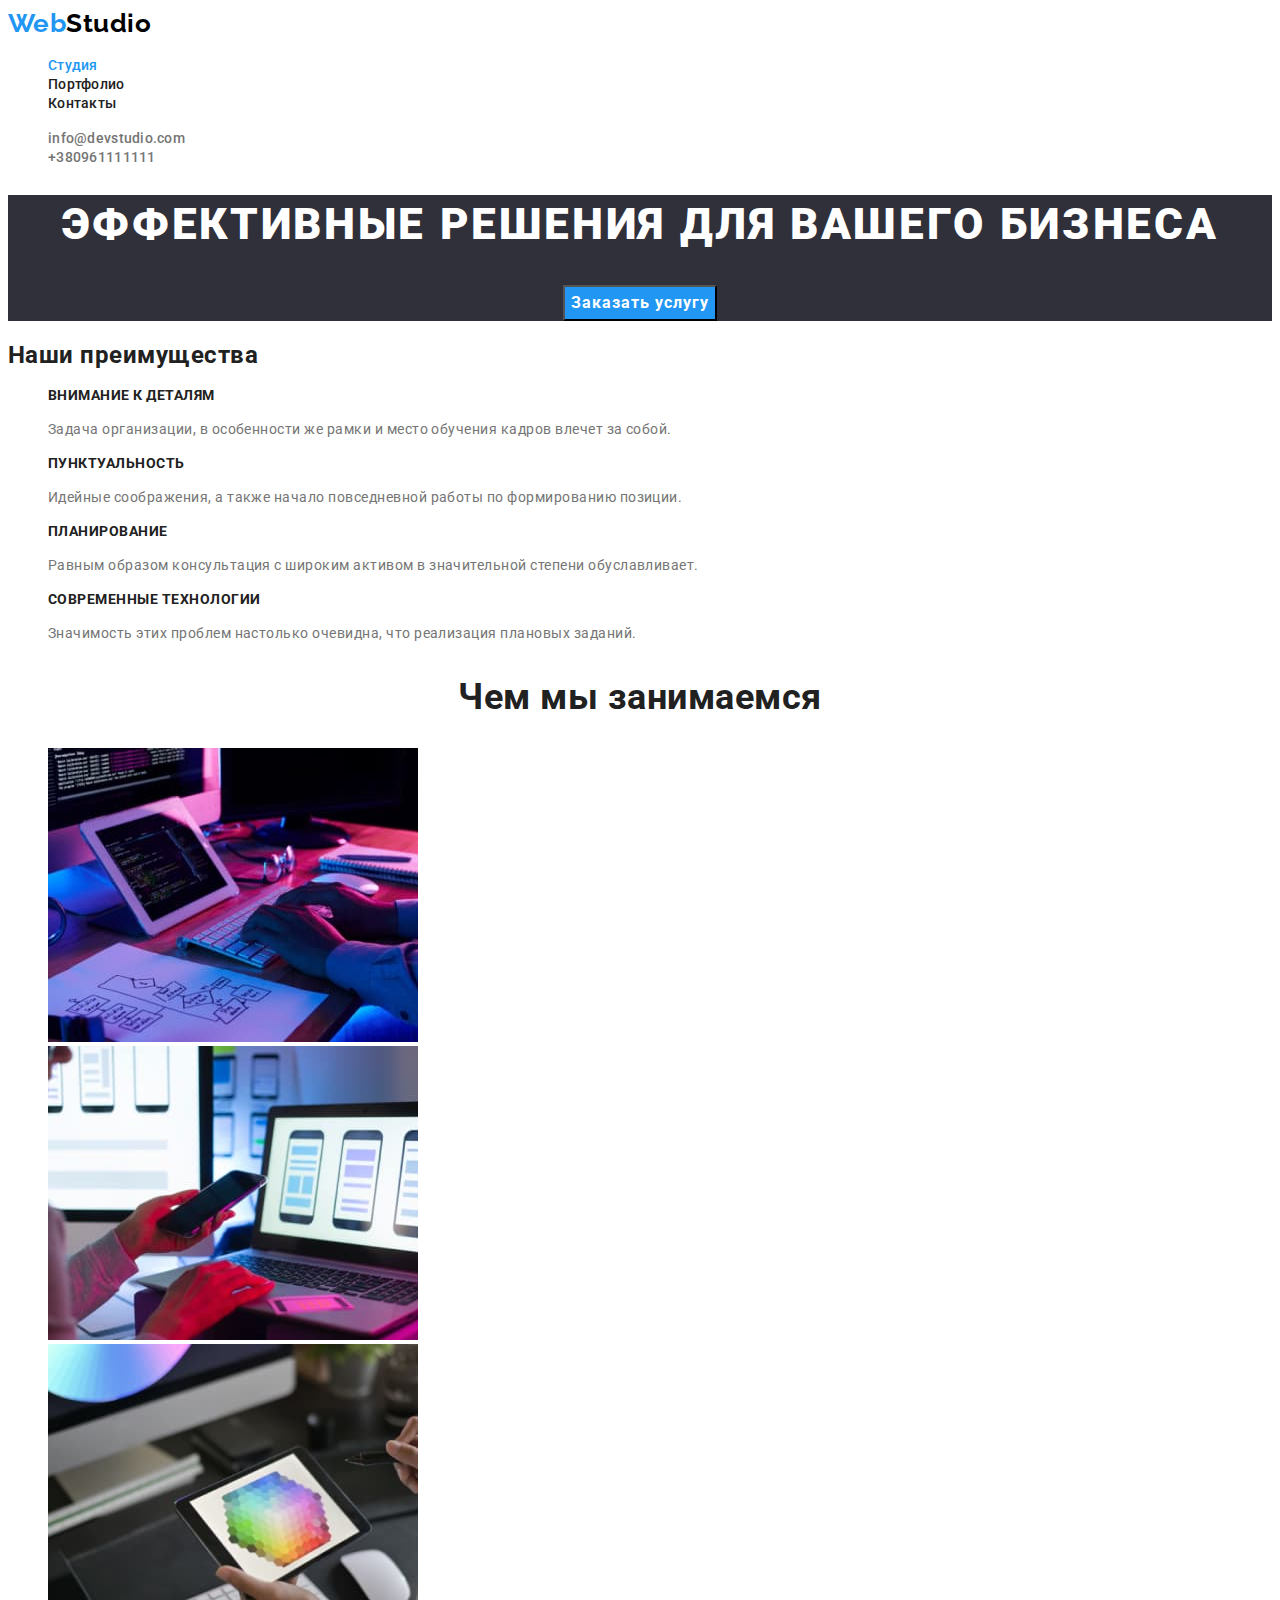
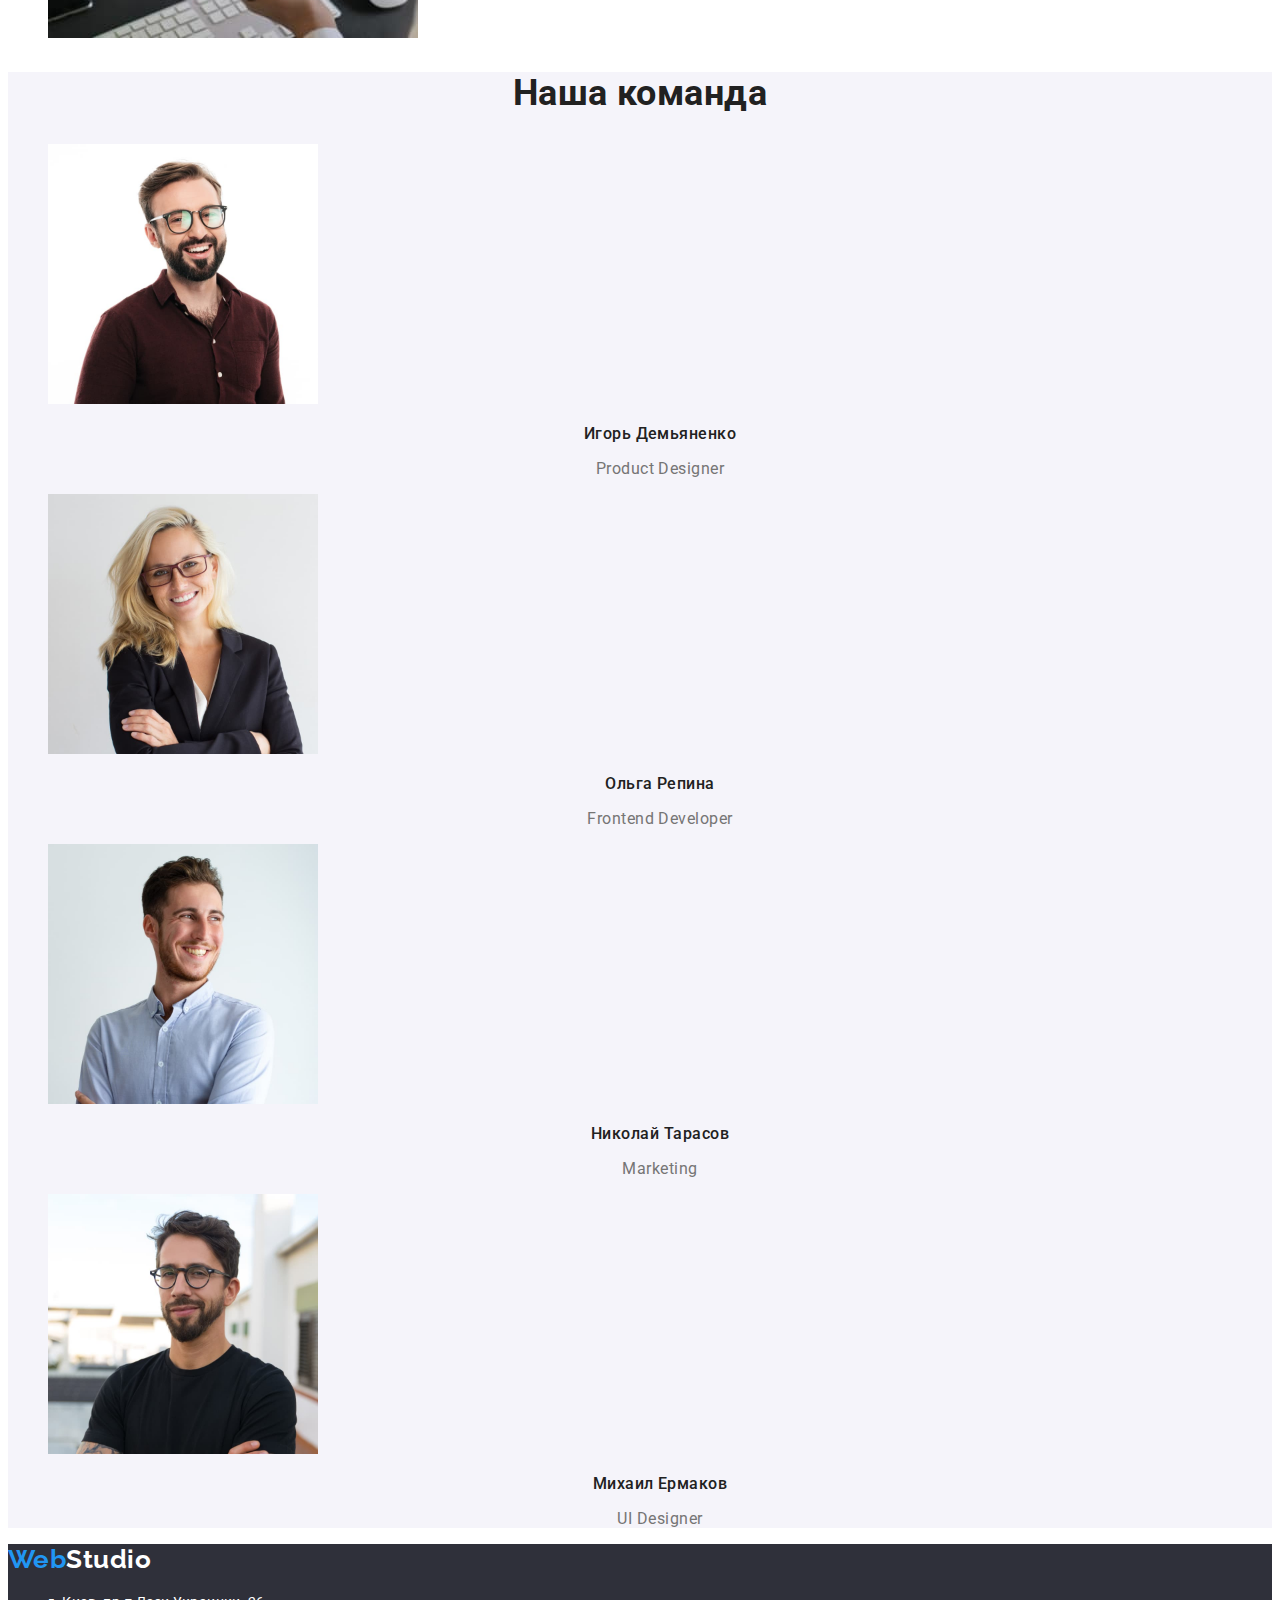
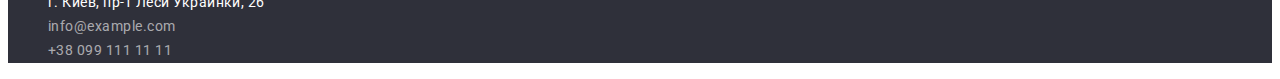
==== commit 366808b7: "Fix font and color" ====
--- a/index.html
+++ b/index.html
@@ -24,8 +24,8 @@
         </nav>
     
         <ul class="auth-nav list">
-            <li><a href="mailto:info@devstudio.com" class="auth-link">info@devstudio.com</a></li>
-            <li><a href="tel:+380961111111" class="auth-link">+380961111111</a></li>
+            <li class="auth-item"><a href="mailto:info@devstudio.com" class="auth-link">info@devstudio.com</a></li>
+            <li class="auth-item"><a href="tel:+380961111111" class="auth-link">+380961111111</a></li>
         </ul>
     </header>
     <!-- Main section -->
@@ -101,9 +101,9 @@
 
     <!-- Footer section -->
     <footer>
-        <section class="footer-section">
+        <div class="container footer-background">
             <a href="/" class="logo" lang="en"> Web<span class="logo-light">Studio</span></a>
-            <address>
+            <address class="address">
                 <ul class="list">
                     <li><a href="https://goo.gl/maps/YRbQZVah7VMLd3e68" target="_blank" rel="noreferrer noopener"
                             class="footer-contacts footer-maps">г. Киев, пр-т Леси Украинки, 26</a></li>
@@ -111,7 +111,7 @@
                     <li><a href="tel:+380961111111" class="footer-contacts">+38 099 111 11 11</a></li>
                 </ul>
             </address>
-        </section>
+        </div>
     </footer>
 </body>
 </html>--- a/css/style.css
+++ b/css/style.css
@@ -2,7 +2,6 @@
   --primary-text-color: #212121;
   --secodary-text-color: #757575;
   --accent-color: #2196f3;
-  --primary-bcg-color: #e5e5e5;
   --secondary-bcg-color: #2f303a;
   --white-text-color: #ffffff;
   --primary-bcg-button: #f5f4fa;
@@ -10,7 +9,6 @@
 }
 
 body {
-  background-color: var(--primary-bcg-color);
   color: var(--primary-text-color);
 
   font-family: Roboto, sans-serif;
@@ -83,6 +81,7 @@
   align-items: center;
   text-align: center;
   letter-spacing: 0.06em;
+  cursor: pointer;
 }
 
 /* Works */
@@ -90,7 +89,7 @@
   background-color: #f5f4fa;
 }
 .works-title {
-  font-weight: bold;
+  font-weight: 700;
   font-size: 36px;
   line-height: 1.17;
   text-align: center;
@@ -103,20 +102,16 @@
 }
 .work-desccription {
   color: var(--secodary-text-color);
-  font-weight: 400;
   font-size: 16px;
   line-height: 1.19;
   text-align: center;
 }
 /* Footer */
-.footer-section {
-  background-color: var(--secondary-bcg-color);
-}
+
 .footer-contacts {
   text-decoration: none;
   color: var(--footer-adress-link-color);
   font-style: normal;
-  font-weight: 400;
   font-size: 14px;
   line-height: 1.71;
 }
@@ -135,7 +130,7 @@
   color: var(--accent-color);
 }
 /* Filter */
-.filter-link {
+.filter-btn {
   color: var(--primary-text-color);
   background-color: var(--primary-bcg-button);
   font-family: inherit;
@@ -144,12 +139,12 @@
   line-height: 1.63;
   cursor: pointer;
 }
-.filter-link:hover,
-.filter-link:focus {
+.filter-btn:hover,
+.filter-btn:focus {
   color: var(--white-text-color);
   background-color: var(--accent-color);
 }
-.filter-link.current {
+.filter-btn.current {
   color: var(--white-text-color);
   background-color: var(--accent-color);
 }
@@ -167,8 +162,6 @@
 }
 .project-text {
   color: var(--secodary-text-color);
-
-  /* font-weight: 400; */
   font-size: 16px;
   line-height: 1.87;
 }
@@ -181,7 +174,12 @@
 }
 .benefits-description {
   color: var(--secodary-text-color);
-  font-weight: 400;
   font-size: 14px;
   line-height: 1.71;
 }
+.address {
+  font-style: normal;
+}
+.container.footer-background {
+  background-color: var(--secondary-bcg-color);
+}
